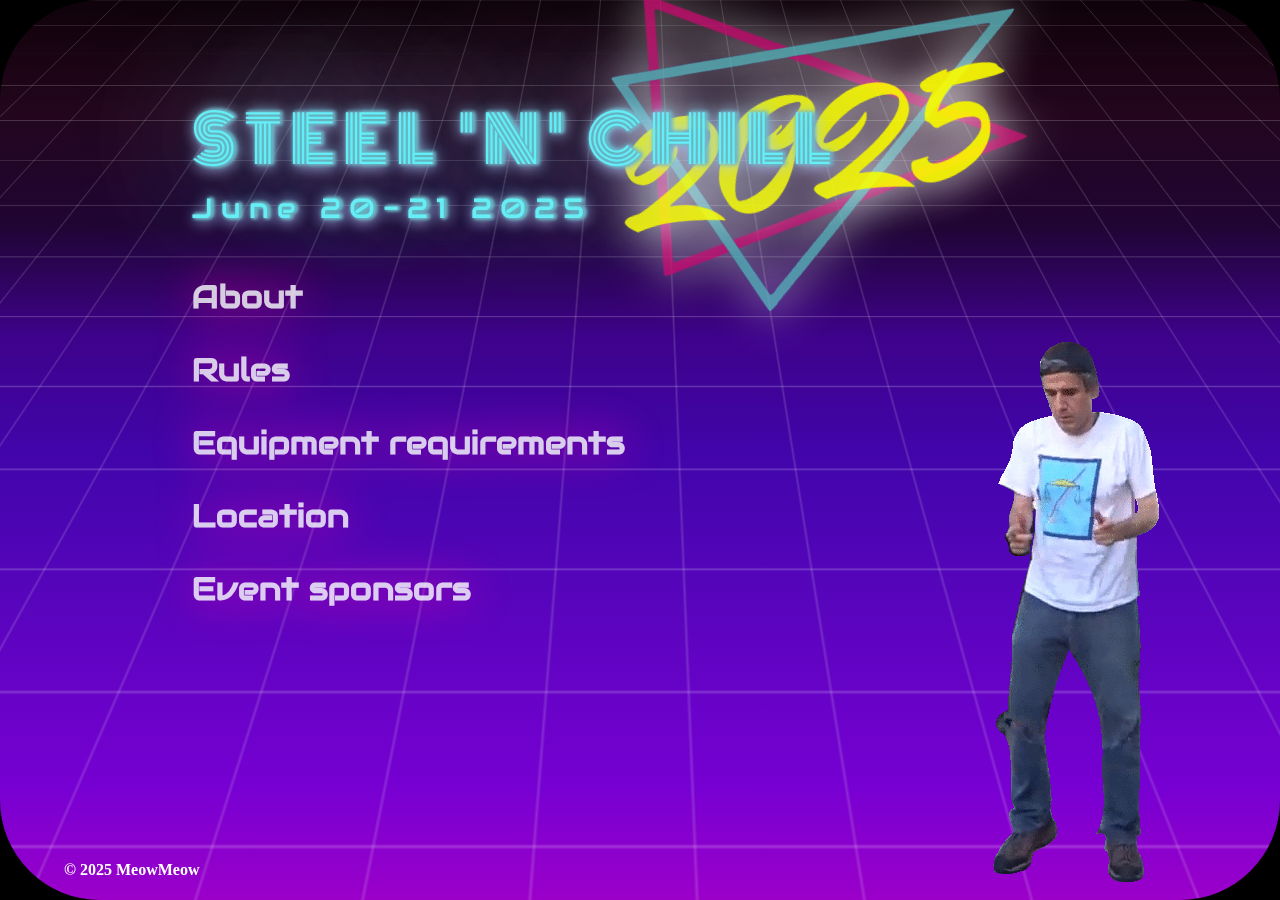
==== index.html @ cda4bdee "updated for 2025" ====
<head>
<link rel="stylesheet" href="landingstyle.css">
<link rel="preconnect" href="https://fonts.googleapis.com">
<link rel="preconnect" href="https://fonts.gstatic.com" crossorigin>
<link href="https://fonts.googleapis.com/css2?family=Monoton&display=swap" rel="stylesheet">
<link rel="preconnect" href="https://fonts.googleapis.com">
<link rel="preconnect" href="https://fonts.gstatic.com" crossorigin>
<link href="https://fonts.googleapis.com/css2?family=Mr+Dafoe&display=swap" rel="stylesheet">
<link rel="preconnect" href="https://fonts.googleapis.com">
<link rel="preconnect" href="https://fonts.gstatic.com" crossorigin>
<link href="https://fonts.googleapis.com/css2?family=Audiowide&display=swap" rel="stylesheet">
<meta property="og:type" content="website" />
<meta property="og:url" content="https://steelnchill.com" />
<meta property="og:image" content="https://steelnchill.com/lazerlichty.png" />
<meta property="og:title" content="Steel and Chill 2025" />
<meta property="og:description" content="Greatest HEMA tournament in the world being held in Daruvar, Croatia. See all the necessary tournament info in one place." />
<title>Steel and Chill 2025</title>
<link rel="icon" type="image/x-icon" href="./favicon.png">

</head>
<body>
<meta name="viewport" content="width=device-width">

  <span id="background">
  <div id="background-scroller"></div>
  </span>
  <div class="container">
  <div class="numanuma triangle-magic" style="">
  <div>
      <div>
        <img class="triangle1"src="triangle-p.svg">
      </div>
      <div>
        <img class="triangle3" src="triangle-b.svg">
      </div>
      <div>
        <img class="triangle2" src="triangle-lb.svg">
      </div>
    </div>
</div>
    <div class="numanuma">
    2025
    </div>
    <div class="neon" data-text="U">STE<span class="flicker-slow">E</span>L 'N' C<span class="flicker-fast">H</span>ILL
    <div class="datetime">
      June 20-21 2025
    </div>
    </div>
    <div class="infobubble">
      <!--<a href="/schedule.html">
      <div class="about">
        <h3><strong>Schedule</strong></h3>
      </div>
      </a>-->
      <a href="/about.html">
      <div class="about">
        <h3>About</h3>
      </div>
      </a>
      <a target="_blank" href="https://docs.google.com/document/d/1tpmSH0I1sUvCf_djmmEnHZbeXJPpYlOH">
      <div class="rules">
        <h3>Rules</h3>
      </div>
      </a>
      <a target="_blank" href="https://docs.google.com/document/d/1kh7Jf1SXF8KYIhAuigH34ftQH2SZBgDKBJAPUhYqgX4">
      <div class="gear">
        <h3>Equipment requirements</h3>
      </div>
      </a>
      <a target="_blank" href="https://maps.app.goo.gl/49hM2DKpBD7uaCjX8">
      <div class="location">
        <h3>Location</h3>
      </div>
      </a>
      <a href="/sponsors.html">
      <div class="sponsors">
        <h3>Event sponsors</h3>
      </div>
      </a>
    </div>
  </div>

  <footer>
    <div class="footer">
      <div id="gif" >
        <img src="terry.gif" alt="Dancing cat">
      </div>
      <div class="footer-text">
        <h4>© 2025 MeowMeow</h4>
      </div>
    </div>
  </footer>

</body>
---- landingstyle.css ----
body {
  background: black;
  color: white;
  display: flex;
  flex-direction: column;
  align-items: center;
  justify-content: center;
  animation: textShadow 1.6s infinite;
  margin: 0;
}

@keyframes textShadow {
  0% {
    text-shadow: 0.4389924193300864px 0 1px rgba(0, 30, 255, 0.5),
      -0.4389924193300864px 0 1px rgba(255, 0, 80, 0.3), 0 0 3px;
  }
  5% {
    text-shadow: 2.7928974010788217px 0 1px rgba(0, 30, 255, 0.5),
      -2.7928974010788217px 0 1px rgba(255, 0, 80, 0.3), 0 0 3px;
  }
  10% {
    text-shadow: 0.02956275843481219px 0 1px rgba(0, 30, 255, 0.5),
      -0.02956275843481219px 0 1px rgba(255, 0, 80, 0.3), 0 0 3px;
  }
  15% {
    text-shadow: 0.40218538552878136px 0 1px rgba(0, 30, 255, 0.5),
      -0.40218538552878136px 0 1px rgba(255, 0, 80, 0.3), 0 0 3px;
  }
  20% {
    text-shadow: 3.4794037899852017px 0 1px rgba(0, 30, 255, 0.5),
      -3.4794037899852017px 0 1px rgba(255, 0, 80, 0.3), 0 0 3px;
  }
  25% {
    text-shadow: 1.6125630401149584px 0 1px rgba(0, 30, 255, 0.5),
      -1.6125630401149584px 0 1px rgba(255, 0, 80, 0.3), 0 0 3px;
  }
  30% {
    text-shadow: 0.7015590085143956px 0 1px rgba(0, 30, 255, 0.5),
      -0.7015590085143956px 0 1px rgba(255, 0, 80, 0.3), 0 0 3px;
  }
  35% {
    text-shadow: 3.896914047650351px 0 1px rgba(0, 30, 255, 0.5),
      -3.896914047650351px 0 1px rgba(255, 0, 80, 0.3), 0 0 3px;
  }
  40% {
    text-shadow: 3.870905614848819px 0 1px rgba(0, 30, 255, 0.5),
      -3.870905614848819px 0 1px rgba(255, 0, 80, 0.3), 0 0 3px;
  }
  45% {
    text-shadow: 2.231056963361899px 0 1px rgba(0, 30, 255, 0.5),
      -2.231056963361899px 0 1px rgba(255, 0, 80, 0.3), 0 0 3px;
  }
  50% {
    text-shadow: 0.08084290417898504px 0 1px rgba(0, 30, 255, 0.5),
      -0.08084290417898504px 0 1px rgba(255, 0, 80, 0.3), 0 0 3px;
  }
  55% {
    text-shadow: 2.3758461067427543px 0 1px rgba(0, 30, 255, 0.5),
      -2.3758461067427543px 0 1px rgba(255, 0, 80, 0.3), 0 0 3px;
  }
  60% {
    text-shadow: 2.202193051050636px 0 1px rgba(0, 30, 255, 0.5),
      -2.202193051050636px 0 1px rgba(255, 0, 80, 0.3), 0 0 3px;
  }
  65% {
    text-shadow: 2.8638780614874975px 0 1px rgba(0, 30, 255, 0.5),
      -2.8638780614874975px 0 1px rgba(255, 0, 80, 0.3), 0 0 3px;
  }
  70% {
    text-shadow: 0.48874025155497314px 0 1px rgba(0, 30, 255, 0.5),
      -0.48874025155497314px 0 1px rgba(255, 0, 80, 0.3), 0 0 3px;
  }
  75% {
    text-shadow: 1.8948491305757957px 0 1px rgba(0, 30, 255, 0.5),
      -1.8948491305757957px 0 1px rgba(255, 0, 80, 0.3), 0 0 3px;
  }
  80% {
    text-shadow: 0.0833037308038857px 0 1px rgba(0, 30, 255, 0.5),
      -0.0833037308038857px 0 1px rgba(255, 0, 80, 0.3), 0 0 3px;
  }
  85% {
    text-shadow: 0.09769827255241735px 0 1px rgba(0, 30, 255, 0.5),
      -0.09769827255241735px 0 1px rgba(255, 0, 80, 0.3), 0 0 3px;
  }
  90% {
    text-shadow: 3.443339761481782px 0 1px rgba(0, 30, 255, 0.5),
      -3.443339761481782px 0 1px rgba(255, 0, 80, 0.3), 0 0 3px;
  }
  95% {
    text-shadow: 2.1841838852799786px 0 1px rgba(0, 30, 255, 0.5),
      -2.1841838852799786px 0 1px rgba(255, 0, 80, 0.3), 0 0 3px;
  }
  100% {
    text-shadow: 2.6208764473832513px 0 1px rgba(0, 30, 255, 0.5),
      -2.6208764473832513px 0 1px rgba(255, 0, 80, 0.3), 0 0 3px;
  }
}

@keyframes flicker {
  0% {
    opacity: 0.27861;
  }
  5% {
    opacity: 0.34769;
  }
  10% {
    opacity: 0.23604;
  }
  15% {
    opacity: 0.90626;
  }
  20% {
    opacity: 0.18128;
  }
  25% {
    opacity: 0.83891;
  }
  30% {
    opacity: 0.65583;
  }
  35% {
    opacity: 0.67807;
  }
  40% {
    opacity: 0.26559;
  }
  45% {
    opacity: 0.84693;
  }
  50% {
    opacity: 0.96019;
  }
  55% {
    opacity: 0.08594;
  }
  60% {
    opacity: 0.20313;
  }
  65% {
    opacity: 0.71988;
  }
  70% {
    opacity: 0.53455;
  }
  75% {
    opacity: 0.37288;
  }
  80% {
    opacity: 0.71428;
  }
  85% {
    opacity: 0.70419;
  }
  90% {
    opacity: 0.7003;
  }
  95% {
    opacity: 0.36108;
  }
  100% {
    opacity: 0.24387;
  }
}
#background {
  height: 100%;
  width: 100%;
  perspective: 800px;
  background-image: linear-gradient(
    to bottom,
    #0f0209,
    #23061d,
    #200533,
    #3e028b,
    #4105aa,
    #5205b8,
    #6403c5,
    #7700d2,
    #9b00c9
  );
  z-index: -1;
  overflow: hidden;
  position: fixed;
  top: 0;
  left: 0;
  right: 0;
  bottom: 0;
  border-radius: 100px;
}

#background-scroller {
  background-size: 60px 60px;
  background-image: linear-gradient(
      to right,
      rgba(255, 255, 255, 0.15) 1px,
      transparent 1px
    ),
    linear-gradient(to bottom, rgba(255, 255, 255, 0.2) 1px, transparent 1px);
  height: inherit;
  transform: rotateX(40deg);
  transform-origin: top center;
  animation: 10s linear infinite crawlingWall;
  background-position-y: top;
  z-index: -1;
}

@keyframes crawlingWall {
  to {
    background-position-y: bottom;
  }
}

.container {
  position: absolute;
  top: 10%;
  left: 15%;
  width: 85%;
  display: grid;
  grid-template-columns: 80% 20%;
  grid-template-areas:
    "SYNTH  NEON "
    "DTT  . "
    "INF  . ";
  pointer-events: auto;
  z-index: 1;
}

.neon {
  grid-area: SYNTH;
  font-family: "Monoton", cursive;
  color: #66eef7;
  font-weight: 400;
  letter-spacing: 8px;
  text-shadow: 1px 0px 4px #5cb8bd, 2px 0px 4px #5cb8bd, 3px 0px 4px #5cb8bd,
    2px 0px 3px #eab1ff, 2px 3px 15px #eab1ff, 2px 0px 15px, 5px 0px 125px,
    20px 0vw 200px #eab1ff, 40px 0vw 200px #eab1ff;
}

.flicker-slow {
  animation: flicker 3s linear infinite;
}

.flicker-fast {
  animation: flicker 1s linear infinite;
}

@keyframes flicker {
  0%,
  19.999%,
  22%,
  62.999%,
  64%,
  64.999%,
  70%,
  100% {
    opacity: 0.99;
  }
  20%,
  21.999%,
  63%,
  63.999%,
  65%,
  69.999% {
    opacity: 0.4;
  }
}

.numanuma {
  height: fit-content;
  grid-area: NEON;
  z-index: -1;
  font-family: "Mr Dafoe";
  font-size: 12vw;
  font-weight: 100;
  color: yellow;
  filter: drop-shadow(0 0 22px #ffffff);
  line-height: 1;
  transform: rotateZ(-10deg) translate(-200%, -50%);
  transform-origin: center center;
  opacity: 90%;
}

.datetime {
  grid-area: DTT;
  font-family: "Audiowide";
}

.infobubble {
  grid-area: INF;
  font-family: "Audiowide";
  font-weight: 50;
  filter: drop-shadow(0 0 22px #ff00aa);
  opacity: 80%;
  width: fit-content;
}

a {
  text-decoration: none;
  color: inherit;
}

footer {
  width: 95%;
  position: fixed;
  -webkit-position: absolute; /* Added -webkit prefix */
  bottom: 0%;
  left: 5%;
  clear: both;
}

footer #gif {
  right: 0;
  bottom: 0;
  position: absolute;
  -webkit-position: absolute; /* Added -webkit prefix */
}
/* Mobile Device */
@media screen and (min-width: 0px) and (max-width: 767px) {
  .neon {
    font-size: 36px;
  }

  .datetime {
    font-size: 26px;
  }
  .infobubble {
    font-size: 26px;
  }
  h3 {
    font-size: 26px;
  }
  footer #gif {
    display: none;
  }
}
/* Medium Device */
@media screen and (min-width: 768px) {
  .neon {
    font-size: 40px;
  }
  h3 {
    font-size: 32px;
  }
  .datetime {
    font-size: 32px;
  }
  .infobubble {
    font-size: 32px;
  }
}

/* Large Device */
@media screen and (min-width: 1024px) {
  .neon {
    font-size: 5vw;
  }

  .datetime {
    font-size: 2.2vw;
  }
  .infobubble {
    font-size: 2.2vw;
  }
}

@keyframes rotateLeft {
  0% {
    transform: rotate(10deg);
  }
  50% {
    transform: rotate(-10deg);
  }
  100% {
    transform: rotate(10deg);
  }
}

@keyframes rotateRight {
  0% {
    transform: rotate(-12deg);
  }
  50% {
    transform: rotate(12deg);
  }
  100% {
    transform: rotate(-12deg);
  }
}

.triangle1 {
  animation: rotateLeft 3s infinite;
  will-change: transform;
  position: fixed;
  transform: rotate(30deg);
  width: 30vw;
}

.triangle2 {
  animation: rotateRight 3s infinite;
  will-change: transform;
  position: fixed;
  transform: rotate-(30deg);
  width: 30vw;
}

.triangle3 {
  position: fixed;
  width: 30vw;
}

.triangle-magic {
  z-index: -1;
  opacity: 80%;
  filter: drop-shadow(0 0 22px #ffffff);
  position: relative;
  transform: translate(-260%, -100%) rotateZ(-60deg);
  grid-area: NEON;
}
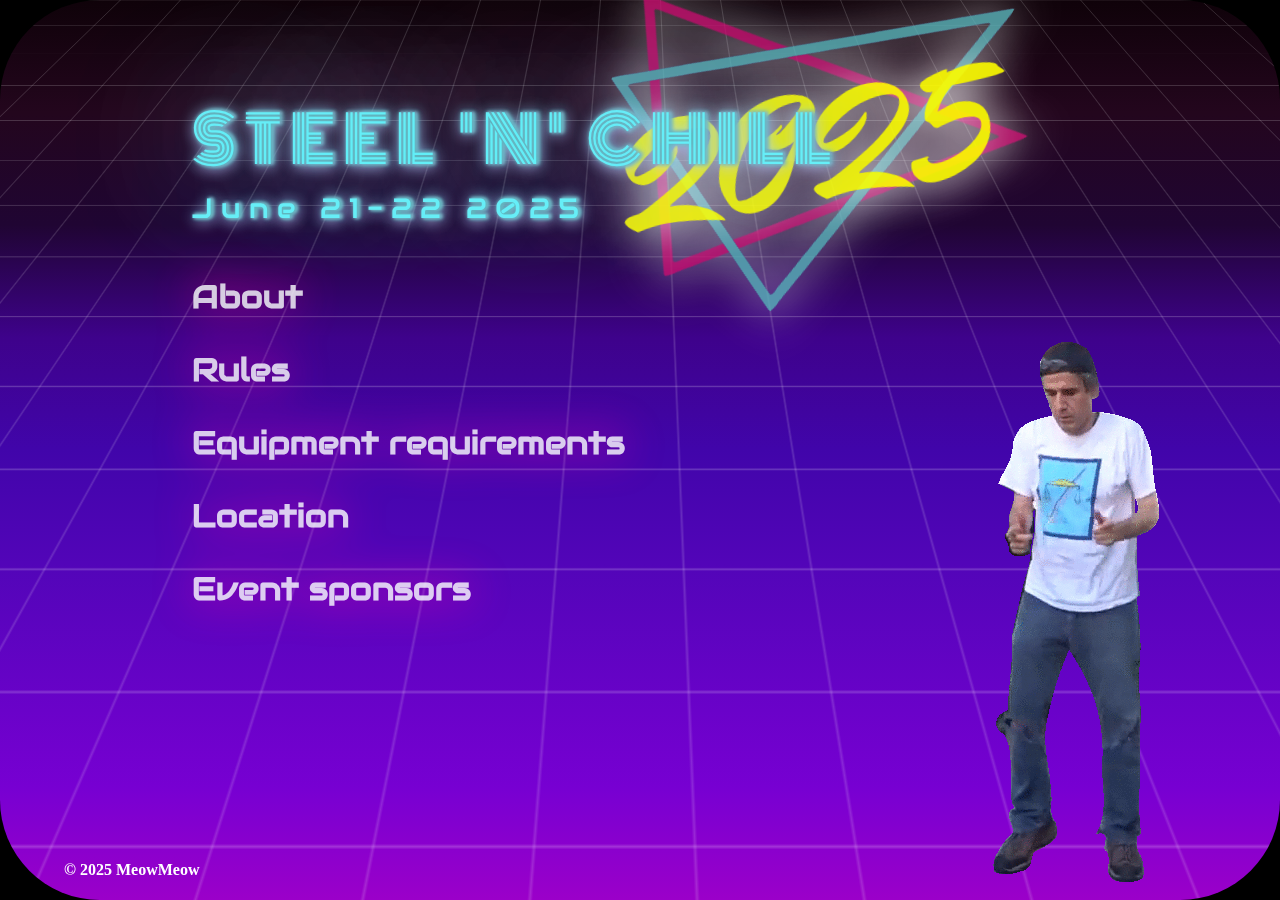
==== commit 58a2fe73: "fix date in index page" ====
--- a/index.html
+++ b/index.html
@@ -43,7 +43,7 @@
     </div>
     <div class="neon" data-text="U">STE<span class="flicker-slow">E</span>L 'N' C<span class="flicker-fast">H</span>ILL
     <div class="datetime">
-      June 20-21 2025
+      June 21-22 2025
     </div>
     </div>
     <div class="infobubble">
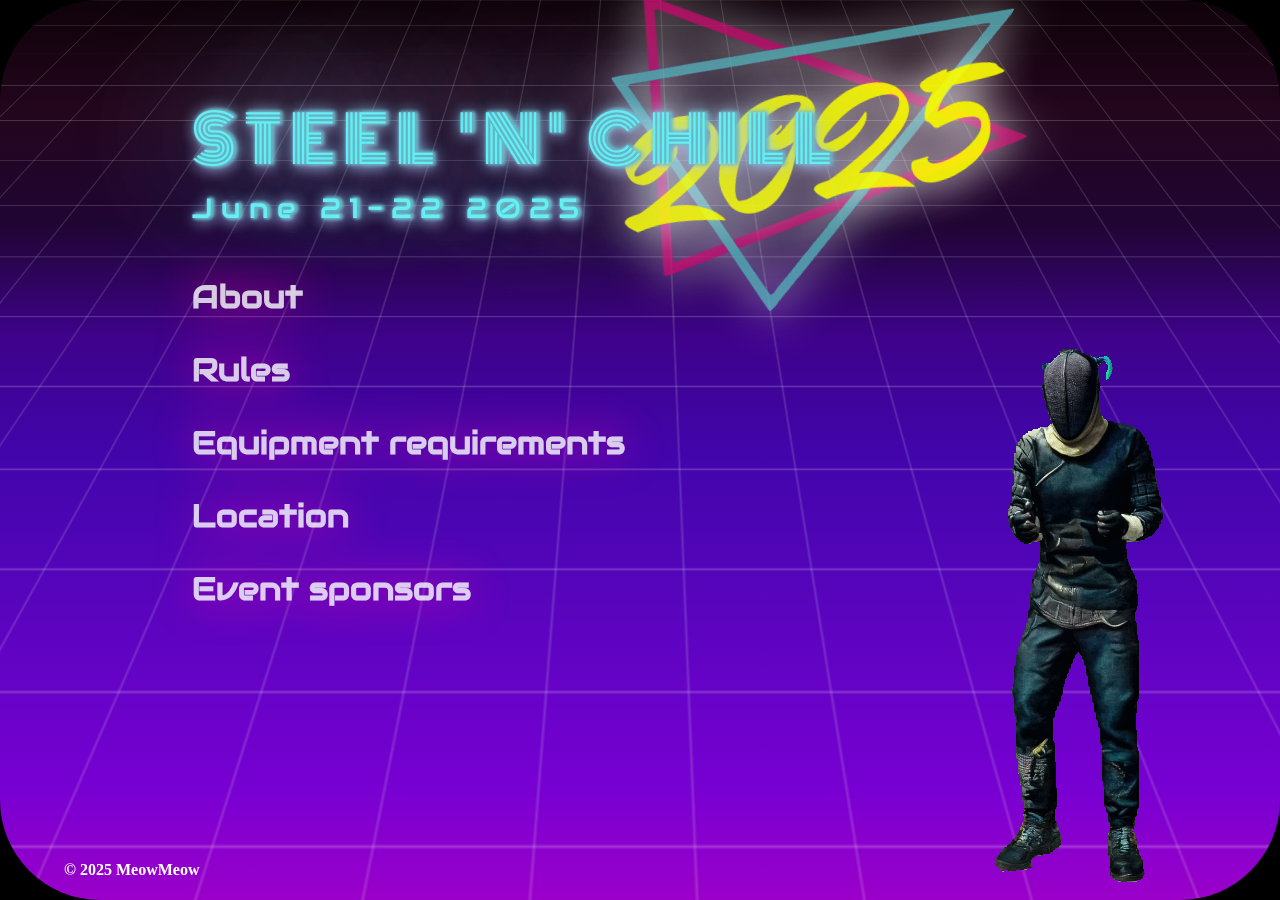
==== commit 4510b561: "reskin dancing terry to hema hatsune miku" ====
--- a/index.html
+++ b/index.html
@@ -83,7 +83,7 @@
   <footer>
     <div class="footer">
       <div id="gif" >
-        <img src="terry.gif" alt="Dancing cat">
+        <img src="dens.gif" alt="Dancing cat">
       </div>
       <div class="footer-text">
         <h4>© 2025 MeowMeow</h4>
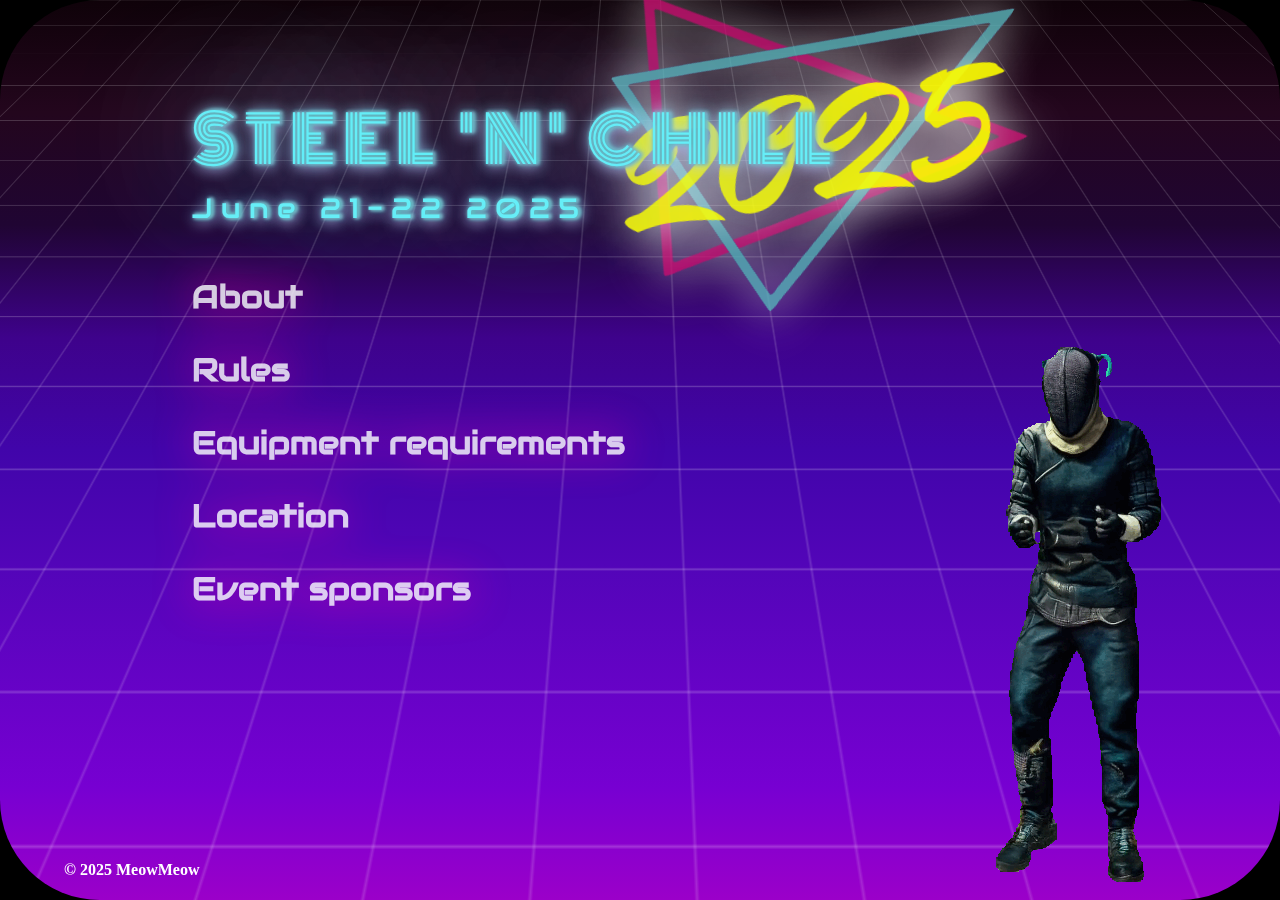
==== commit a4c47e41: "move the year a little to make it fancier" ====
--- a/index.html
+++ b/index.html
@@ -43,7 +43,7 @@
     </div>
     <div class="neon" data-text="U">STE<span class="flicker-slow">E</span>L 'N' C<span class="flicker-fast">H</span>ILL
     <div class="datetime">
-      June 21-22 2025
+      June 21-22 <span class="hidden">2025</span>
     </div>
     </div>
     <div class="infobubble">
--- a/landingstyle.css
+++ b/landingstyle.css
@@ -313,12 +313,15 @@
   position: absolute;
   -webkit-position: absolute; /* Added -webkit prefix */
 }
-/* Mobile Device */
-@media screen and (min-width: 0px) and (max-width: 767px) {
+/* Smaller mobile Device */
+@media screen and (min-width: 0) and (max-width: 610px) {
   .neon {
     font-size: 36px;
   }
-
+  .numanuma {
+    transform: rotateZ(-10deg) translate(-200%, 80%);
+    top: 16vw;
+  }
   .datetime {
     font-size: 26px;
   }
@@ -329,6 +332,34 @@
     font-size: 26px;
   }
   footer #gif {
+    display: none;
+  }
+  .hidden {
+    display: none;
+  }
+}
+/* Mobile Device */
+@media screen and (min-width: 611px) and (max-width: 767px) {
+  .neon {
+    font-size: 36px;
+  }
+  .numanuma {
+    transform: rotateZ(-10deg) translate(-200%, 0%);
+    top: 6vw;
+  }
+  .datetime {
+    font-size: 26px;
+  }
+  .infobubble {
+    font-size: 26px;
+  }
+  h3 {
+    font-size: 26px;
+  }
+  footer #gif {
+    display: none;
+  }
+  .hidden {
     display: none;
   }
 }
@@ -337,6 +368,11 @@
   .neon {
     font-size: 40px;
   }
+  .numanuma {
+    transform: rotateZ(-10deg) translate(-220%, -30%);
+    top: 5vw;
+    left: -5vw;
+  }
   h3 {
     font-size: 32px;
   }
@@ -345,6 +381,9 @@
   }
   .infobubble {
     font-size: 32px;
+  }
+  .hidden {
+    display: none;
   }
 }
 
@@ -353,12 +392,19 @@
   .neon {
     font-size: 5vw;
   }
-
+  .numanuma {
+    transform: rotateZ(-10deg) translate(-200%, -50%);
+    top: unset;
+    left: unset;
+  }
   .datetime {
     font-size: 2.2vw;
   }
   .infobubble {
     font-size: 2.2vw;
+  }
+  .hidden {
+    display: unset;
   }
 }
 
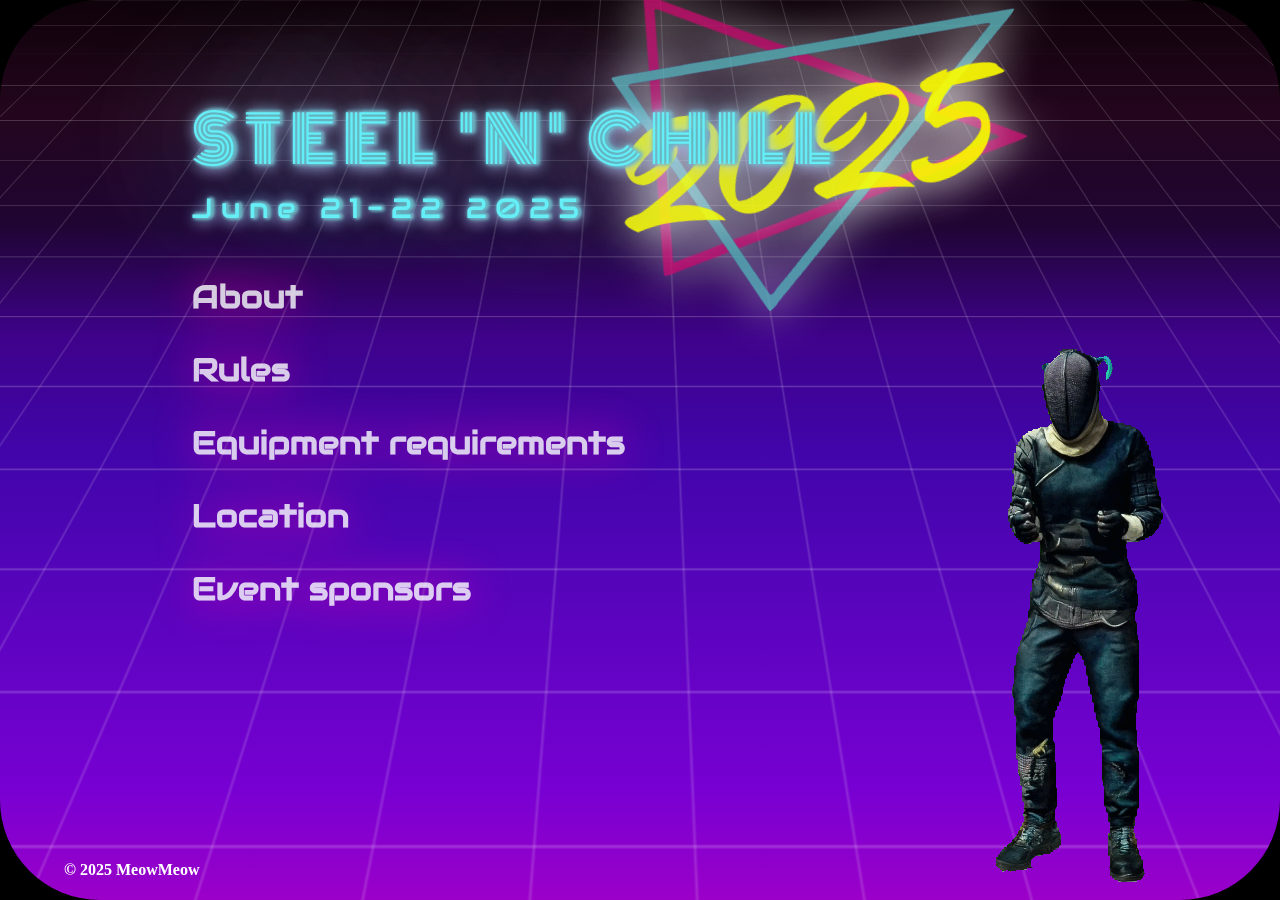
==== commit 00ca88d1: "further sad and hacky apple compatibility" ====
--- a/index.html
+++ b/index.html
@@ -20,6 +20,26 @@
 </head>
 <body>
 <meta name="viewport" content="width=device-width">
+  <script>
+  //I hate both myself and Apple for forcing me to place this filth in my pure HRML but here we are
+  // Check the user agent
+  var userAgent = navigator.userAgent.toLowerCase();
+
+  // Get the element with ID 'background'
+  var backgroundElement = document.getElementById('background');
+
+  // Function to set CSS property based on user agent
+  function setCSSProperty() {
+
+      if (userAgent.indexOf('safari') > -1) {
+          // If the browser is Safari
+          backgroundElement.style.overflow = 'initial';
+  }
+  }
+
+  // Call the function to set the CSS property
+  setCSSProperty();
+</script>
 
   <span id="background">
   <div id="background-scroller"></div>
--- a/landingstyle.css
+++ b/landingstyle.css
@@ -165,6 +165,7 @@
   height: 100%;
   width: 100%;
   perspective: 800px;
+  -webkit-perspective: 800px; /* Added -webkit prefix */
   background-image: linear-gradient(
     to bottom,
     #0f0209,
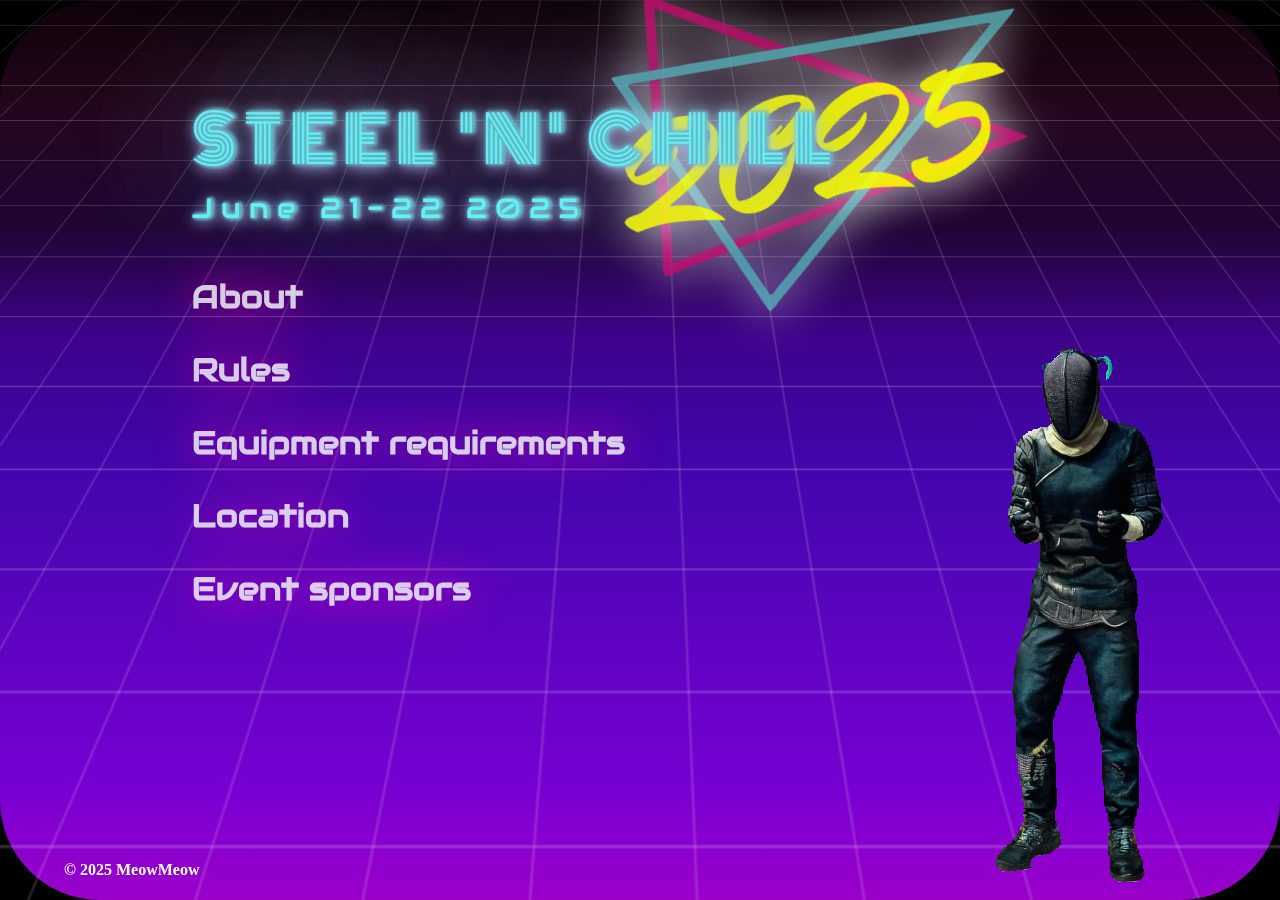
==== commit ad38de23: "of course you can't really get an element if it loads after the script, now can you?" ====
--- a/index.html
+++ b/index.html
@@ -20,6 +20,24 @@
 </head>
 <body>
 <meta name="viewport" content="width=device-width">
+
+  <span id="background">
+  <div id="background-scroller"></div>
+  </span>
+  <div class="container">
+  <div class="numanuma triangle-magic" style="">
+  <div>
+      <div>
+        <img class="triangle1"src="triangle-p.svg">
+      </div>
+      <div>
+        <img class="triangle3" src="triangle-b.svg">
+      </div>
+      <div>
+        <img class="triangle2" src="triangle-lb.svg">
+      </div>
+    </div>
+</div>
   <script>
   //I hate both myself and Apple for forcing me to place this filth in my pure HRML but here we are
   // Check the user agent
@@ -40,24 +58,6 @@
   // Call the function to set the CSS property
   setCSSProperty();
 </script>
-
-  <span id="background">
-  <div id="background-scroller"></div>
-  </span>
-  <div class="container">
-  <div class="numanuma triangle-magic" style="">
-  <div>
-      <div>
-        <img class="triangle1"src="triangle-p.svg">
-      </div>
-      <div>
-        <img class="triangle3" src="triangle-b.svg">
-      </div>
-      <div>
-        <img class="triangle2" src="triangle-lb.svg">
-      </div>
-    </div>
-</div>
     <div class="numanuma">
     2025
     </div>
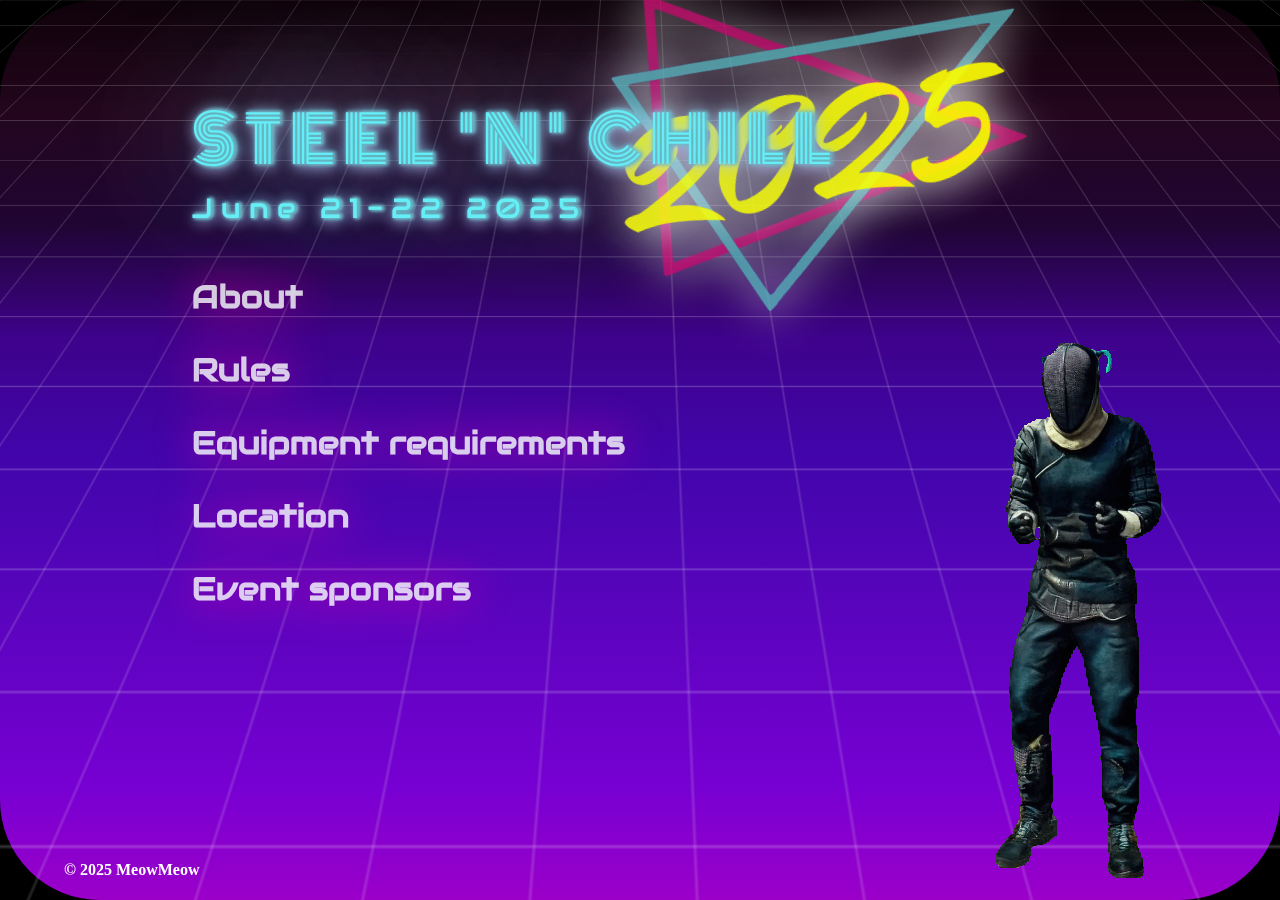
==== commit 70f99e76: "small SEO stuff" ====
--- a/index.html
+++ b/index.html
@@ -1,3 +1,5 @@
+<!DOCTYPE html>
+<html lang="en">
 <head>
 <link rel="stylesheet" href="landingstyle.css">
 <link rel="preconnect" href="https://fonts.googleapis.com">
@@ -16,7 +18,7 @@
 <meta property="og:description" content="Greatest HEMA tournament in the world being held in Daruvar, Croatia. See all the necessary tournament info in one place." />
 <title>Steel and Chill 2025</title>
 <link rel="icon" type="image/x-icon" href="./favicon.png">
-
+<meta name="viewport" content="width=device-width, initial-scale=1">
 </head>
 <body>
 <meta name="viewport" content="width=device-width">
@@ -28,13 +30,13 @@
   <div class="numanuma triangle-magic" style="">
   <div>
       <div>
-        <img class="triangle1"src="triangle-p.svg">
+        <img class="triangle1"src="triangle-p.svg" alt="triangle decoration">
       </div>
       <div>
-        <img class="triangle3" src="triangle-b.svg">
+        <img class="triangle3" src="triangle-b.svg" alt="triangle decoration">
       </div>
       <div>
-        <img class="triangle2" src="triangle-lb.svg">
+        <img class="triangle2" src="triangle-lb.svg" alt="triangle decoration">
       </div>
     </div>
 </div>
@@ -103,7 +105,7 @@
   <footer>
     <div class="footer">
       <div id="gif" >
-        <img src="dens.gif" alt="Dancing cat">
+        <img loading="lazy"  src="dens.gif" alt="Dancing cat">
       </div>
       <div class="footer-text">
         <h4>© 2025 MeowMeow</h4>
@@ -112,3 +114,4 @@
   </footer>
 
 </body>
+</html>
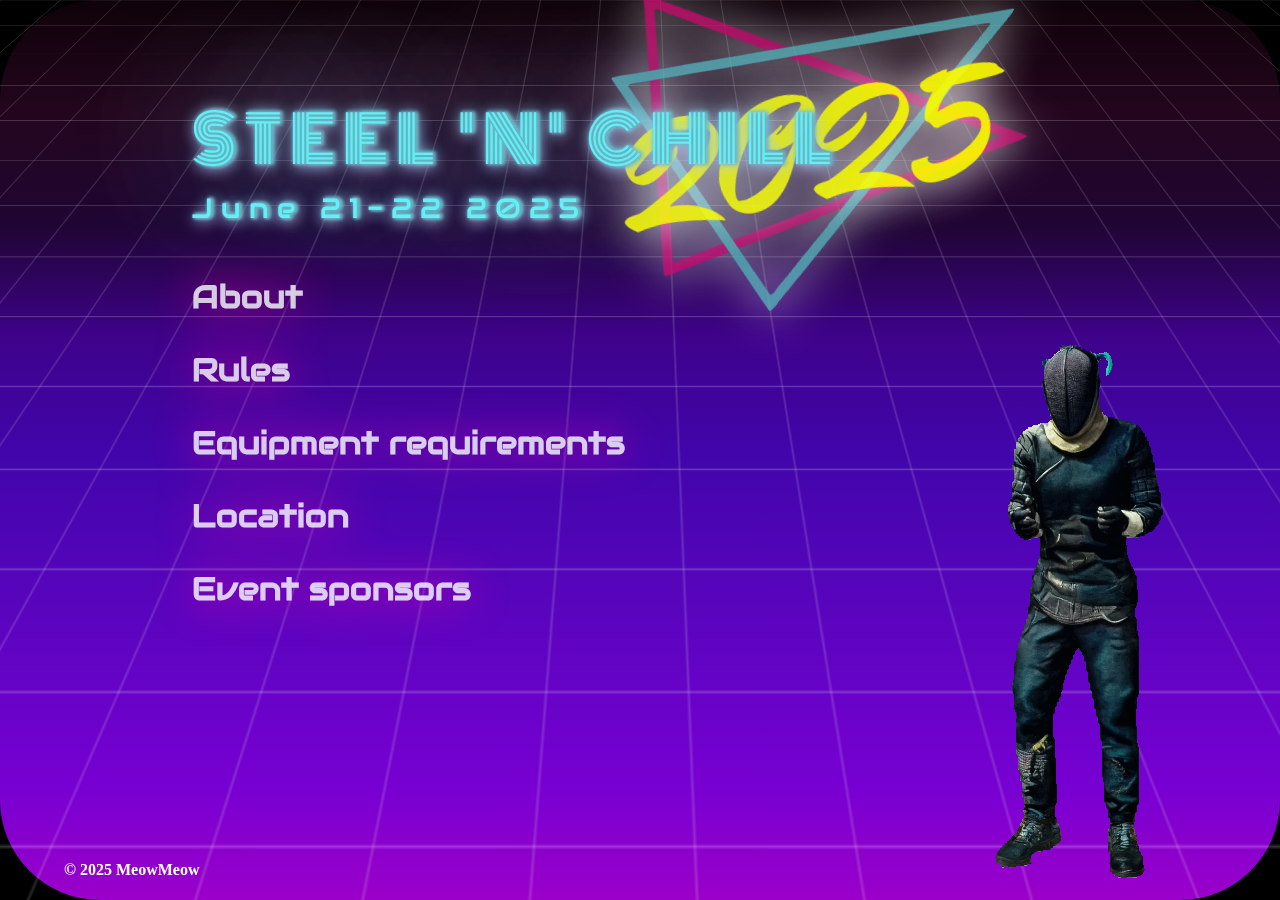
==== commit b1f99b0e: "add meta descriptor" ====
--- a/index.html
+++ b/index.html
@@ -11,6 +11,7 @@
 <link rel="preconnect" href="https://fonts.googleapis.com">
 <link rel="preconnect" href="https://fonts.gstatic.com" crossorigin>
 <link href="https://fonts.googleapis.com/css2?family=Audiowide&display=swap" rel="stylesheet">
+<meta name="description" content="Greatest HEMA tournament in the world being held in Daruvar, Croatia. See all the necessary tournament info in one place.">
 <meta property="og:type" content="website" />
 <meta property="og:url" content="https://steelnchill.com" />
 <meta property="og:image" content="https://steelnchill.com/lazerlichty.png" />
